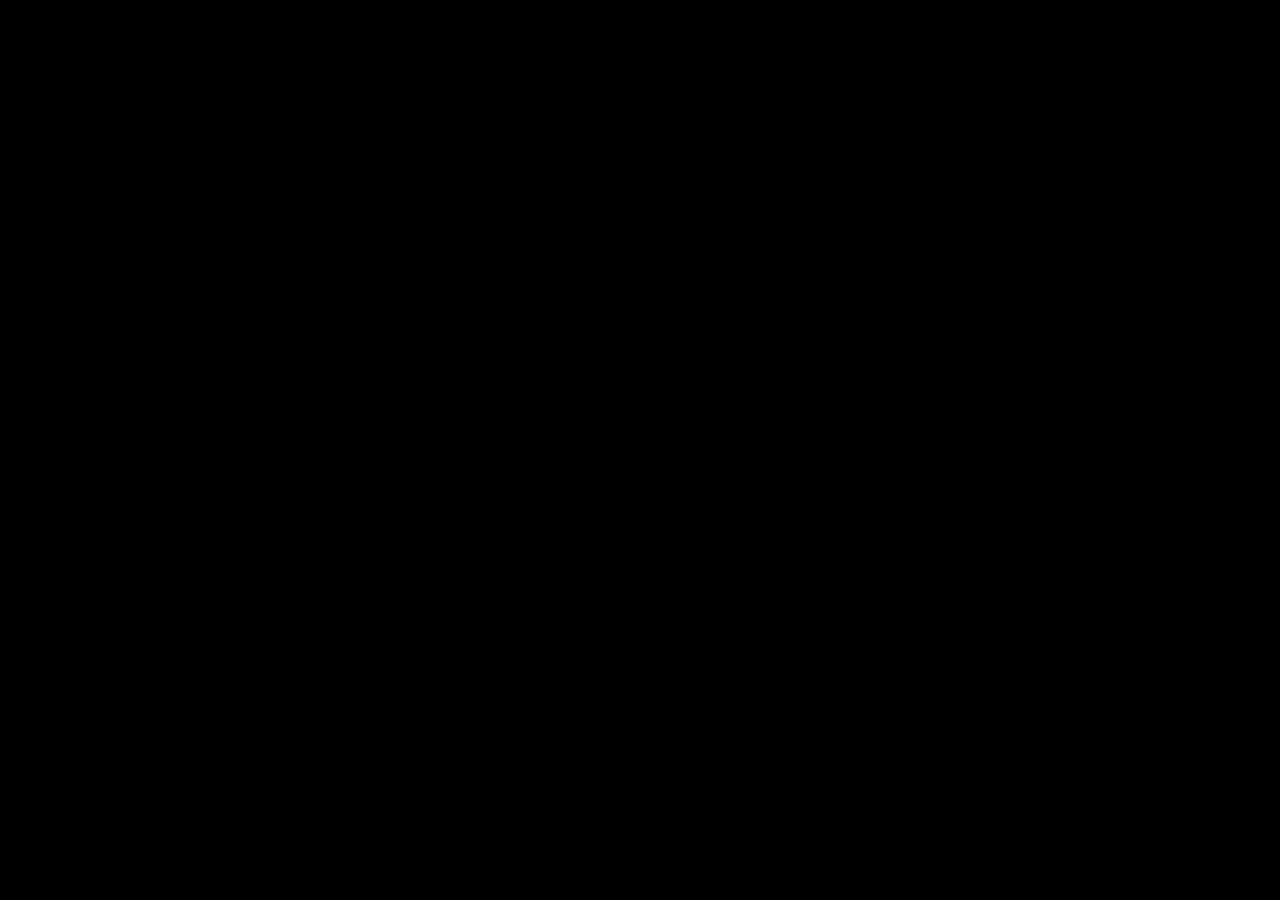
==== docs/index.html @ 2c93b9e8 "help me" ====
<!DOCTYPE html>
<html>
<head>
  <!--
    If you are serving your web app in a path other than the root, change the
    href value below to reflect the base path you are serving from.

    The path provided below has to start and end with a slash "/" in order for
    it to work correctly.

    For more details:
    * https://developer.mozilla.org/en-US/docs/Web/HTML/Element/base
  -->
  <base href="/">

  <meta charset="UTF-8">
  <meta content="IE=Edge" http-equiv="X-UA-Compatible">
  <meta name="description" content="A new Flutter project.">

  <!-- iOS meta tags & icons -->
  <meta name="apple-mobile-web-app-capable" content="yes">
  <meta name="apple-mobile-web-app-status-bar-style" content="black">
  <meta name="apple-mobile-web-app-title" content="emirsurmen_com">
  <link rel="apple-touch-icon" href="assets/icon.ico">

  <link rel="icon" href="assets/icon.ico"/>

  <title>Emir Sürmen</title>
  <link rel="manifest" href="manifest.json">

  <meta property="og:type" content="website"/>
  <meta property="og:image" itemprop="image" content="https://cdn.discordapp.com/attachments/642038092777259040/831873240469078026/unknown.png"/>
  <meta property="og:url" content="https://emirsurmen.com"/>
  <meta property="og:description" content="My Website.">
  <meta property="og:title" content="Emir Sürmen"/>

  <script async src="https://www.googletagmanager.com/gtag/js?id=G-8RZKP10734"></script>
  <script>
    window.dataLayer = window.dataLayer || [];
    function gtag(){dataLayer.push(arguments);}
    gtag('js', new Date());

    gtag('config', 'G-8RZKP10734');
  </script>

  <style>

    body {
      background-color: black;
    }

    #loader {
      animation: spin 1s linear infinite;
      height: 10px;
      width: 10px;
      position: absolute;
      top: 50%;
      left: 50%;
      margin: -5px;
    }

    @keyframes spin {
      0% {
        box-shadow:
          0px -30px #FFFFFF,
          10px -30px #FFFFFF,
          20px -20px #FFFFFF,
          30px -10px #FFFFFF,
          30px 0px #FFFFFF,
          30px 10px #FFFFFF,
          20px 20px #FFFFFF,
          10px 30px #FFFFFF,
          0px 30px transparent,
          -10px 30px transparent,
          -20px 20px transparent,
          -30px 10px transparent,
          -30px 0px transparent,
          -30px -10px transparent,
          -20px -20px transparent,
          -10px -30px transparent;
      }
      6.25% {
        box-shadow:
          0px -30px transparent,
          10px -30px #FFFFFF,
          20px -20px #FFFFFF,
          30px -10px #FFFFFF,
          30px 0px #FFFFFF,
          30px 10px #FFFFFF,
          20px 20px #FFFFFF,
          10px 30px #FFFFFF,
          0px 30px #FFFFFF,
          -10px 30px transparent,
          -20px 20px transparent,
          -30px 10px transparent,
          -30px 0px transparent,
          -30px -10px transparent,
          -20px -20px transparent,
          -10px -30px transparent;
      }
      12.5% {
        box-shadow:
          0px -30px transparent,
          10px -30px transparent,
          20px -20px #FFFFFF,
          30px -10px #FFFFFF,
          30px 0px #FFFFFF,
          30px 10px #FFFFFF,
          20px 20px #FFFFFF,
          10px 30px #FFFFFF,
          0px 30px #FFFFFF,
          -10px 30px #FFFFFF,
          -20px 20px transparent,
          -30px 10px transparent,
          -30px 0px transparent,
          -30px -10px transparent,
          -20px -20px transparent,
          -10px -30px transparent;
      }
      18.75% {
        box-shadow:
          0px -30px transparent,
          10px -30px transparent,
          20px -20px transparent,
          30px -10px #FFFFFF,
          30px 0px #FFFFFF,
          30px 10px #FFFFFF,
          20px 20px #FFFFFF,
          10px 30px #FFFFFF,
          0px 30px #FFFFFF,
          -10px 30px #FFFFFF,
          -20px 20px #FFFFFF,
          -30px 10px transparent,
          -30px 0px transparent,
          -30px -10px transparent,
          -20px -20px transparent,
          -10px -30px transparent;
      }
      25% {
        box-shadow:
          0px -30px transparent,
          10px -30px transparent,
          20px -20px transparent,
          30px -10px transparent,
          30px 0px #FFFFFF,
          30px 10px #FFFFFF,
          20px 20px #FFFFFF,
          10px 30px #FFFFFF,
          0px 30px #FFFFFF,
          -10px 30px #FFFFFF,
          -20px 20px #FFFFFF,
          -30px 10px #FFFFFF,
          -30px 0px transparent,
          -30px -10px transparent,
          -20px -20px transparent,
          -10px -30px transparent;
      }
      31.25% {
        box-shadow:
          0px -30px transparent,
          10px -30px transparent,
          20px -20px transparent,
          30px -10px transparent,
          30px 0px transparent,
          30px 10px #FFFFFF,
          20px 20px #FFFFFF,
          10px 30px #FFFFFF,
          0px 30px #FFFFFF,
          -10px 30px #FFFFFF,
          -20px 20px #FFFFFF,
          -30px 10px #FFFFFF,
          -30px 0px #FFFFFF,
          -30px -10px transparent,
          -20px -20px transparent,
          -10px -30px transparent;
      }
      37.5% {
        box-shadow:
          0px -30px transparent,
          10px -30px transparent,
          20px -20px transparent,
          30px -10px transparent,
          30px 0px transparent,
          30px 10px transparent,
          20px 20px #FFFFFF,
          10px 30px #FFFFFF,
          0px 30px #FFFFFF,
          -10px 30px #FFFFFF,
          -20px 20px #FFFFFF,
          -30px 10px #FFFFFF,
          -30px 0px #FFFFFF,
          -30px -10px #FFFFFF,
          -20px -20px transparent,
          -10px -30px transparent;
      }
      43.75% {
        box-shadow:
          0px -30px transparent,
          10px -30px transparent,
          20px -20px transparent,
          30px -10px transparent,
          30px 0px transparent,
          30px 10px transparent,
          20px 20px transparent,
          10px 30px #FFFFFF,
          0px 30px #FFFFFF,
          -10px 30px #FFFFFF,
          -20px 20px #FFFFFF,
          -30px 10px #FFFFFF,
          -30px 0px #FFFFFF,
          -30px -10px #FFFFFF,
          -20px -20px #FFFFFF,
          -10px -30px transparent;
      }
      50% {
        box-shadow:
          0px -30px transparent,
          10px -30px transparent,
          20px -20px transparent,
          30px -10px transparent,
          30px 0px transparent,
          30px 10px transparent,
          20px 20px transparent,
          10px 30px transparent,
          0px 30px #FFFFFF,
          -10px 30px #FFFFFF,
          -20px 20px #FFFFFF,
          -30px 10px #FFFFFF,
          -30px 0px #FFFFFF,
          -30px -10px #FFFFFF,
          -20px -20px #FFFFFF,
          -10px -30px #FFFFFF;
      }
      56.25% {
        box-shadow:
          0px -30px #FFFFFF,
          10px -30px transparent,
          20px -20px transparent,
          30px -10px transparent,
          30px 0px transparent,
          30px 10px transparent,
          20px 20px transparent,
          10px 30px transparent,
          0px 30px transparent,
          -10px 30px #FFFFFF,
          -20px 20px #FFFFFF,
          -30px 10px #FFFFFF,
          -30px 0px #FFFFFF,
          -30px -10px #FFFFFF,
          -20px -20px #FFFFFF,
          -10px -30px #FFFFFF;
      }
      62.5% {
        box-shadow:
          0px -30px #FFFFFF,
          10px -30px #FFFFFF,
          20px -20px transparent,
          30px -10px transparent,
          30px 0px transparent,
          30px 10px transparent,
          20px 20px transparent,
          10px 30px transparent,
          0px 30px transparent,
          -10px 30px transparent,
          -20px 20px #FFFFFF,
          -30px 10px #FFFFFF,
          -30px 0px #FFFFFF,
          -30px -10px #FFFFFF,
          -20px -20px #FFFFFF,
          -10px -30px #FFFFFF;
      }
      68.75% {
        box-shadow:
          0px -30px #FFFFFF,
          10px -30px #FFFFFF,
          20px -20px #FFFFFF,
          30px -10px transparent,
          30px 0px transparent,
          30px 10px transparent,
          20px 20px transparent,
          10px 30px transparent,
          0px 30px transparent,
          -10px 30px transparent,
          -20px 20px transparent,
          -30px 10px #FFFFFF,
          -30px 0px #FFFFFF,
          -30px -10px #FFFFFF,
          -20px -20px #FFFFFF,
          -10px -30px #FFFFFF;
      }
      75% {
        box-shadow:
          0px -30px #FFFFFF,
          10px -30px #FFFFFF,
          20px -20px #FFFFFF,
          30px -10px #FFFFFF,
          30px 0px transparent,
          30px 10px transparent,
          20px 20px transparent,
          10px 30px transparent,
          0px 30px transparent,
          -10px 30px transparent,
          -20px 20px transparent,
          -30px 10px transparent,
          -30px 0px #FFFFFF,
          -30px -10px #FFFFFF,
          -20px -20px #FFFFFF,
          -10px -30px #FFFFFF;
      }
      81.25% {
        box-shadow:
          0px -30px #FFFFFF,
          10px -30px #FFFFFF,
          20px -20px #FFFFFF,
          30px -10px #FFFFFF,
          30px 0px #FFFFFF,
          30px 10px transparent,
          20px 20px transparent,
          10px 30px transparent,
          0px 30px transparent,
          -10px 30px transparent,
          -20px 20px transparent,
          -30px 10px transparent,
          -30px 0px transparent,
          -30px -10px #FFFFFF,
          -20px -20px #FFFFFF,
          -10px -30px #FFFFFF;
      }
      87.5% {
        box-shadow:
          0px -30px #FFFFFF,
          10px -30px #FFFFFF,
          20px -20px #FFFFFF,
          30px -10px #FFFFFF,
          30px 0px #FFFFFF,
          30px 10px #FFFFFF,
          20px 20px transparent,
          10px 30px transparent,
          0px 30px transparent,
          -10px 30px transparent,
          -20px 20px transparent,
          -30px 10px transparent,
          -30px 0px transparent,
          -30px -10px transparent,
          -20px -20px #FFFFFF,
          -10px -30px #FFFFFF;
      }
      93.75% {
        box-shadow:
          0px -30px #FFFFFF,
          10px -30px #FFFFFF,
          20px -20px #FFFFFF,
          30px -10px #FFFFFF,
          30px 0px #FFFFFF,
          30px 10px #FFFFFF,
          20px 20px #FFFFFF,
          10px 30px transparent,
          0px 30px transparent,
          -10px 30px transparent,
          -20px 20px transparent,
          -30px 10px transparent,
          -30px 0px transparent,
          -30px -10px transparent,
          -20px -20px transparent,
          -10px -30px #FFFFFF;
      }
      100% {
        box-shadow:
          0px -30px #FFFFFF,
          10px -30px #FFFFFF,
          20px -20px #FFFFFF,
          30px -10px #FFFFFF,
          30px 0px #FFFFFF,
          30px 10px #FFFFFF,
          20px 20px #FFFFFF,
          10px 30px #FFFFFF,
          0px 30px transparent,
          -10px 30px transparent,
          -20px 20px transparent,
          -30px 10px transparent,
          -30px 0px transparent,
          -30px -10px transparent,
          -20px -20px transparent,
          -10px -30px transparent;
      }
    }

  </style>

</head>
<body>
<div id="loader"></div>
  <script>
    var serviceWorkerVersion = '1162238047';
    var scriptLoaded = false;
    function loadMainDartJs() {
      if (scriptLoaded) {
        return;
      }
      scriptLoaded = true;
      var scriptTag = document.createElement('script');
      scriptTag.src = 'main.dart.js';
      scriptTag.type = 'application/javascript';
      document.body.append(scriptTag);
    }

    if ('serviceWorker' in navigator) {
      // Service workers are supported. Use them.
      window.addEventListener('load', function () {
        // Wait for registration to finish before dropping the <script> tag.
        // Otherwise, the browser will load the script multiple times,
        // potentially different versions.
        var serviceWorkerUrl = 'flutter_service_worker.js?v=' + serviceWorkerVersion;
        navigator.serviceWorker.register(serviceWorkerUrl)
          .then((reg) => {
            function waitForActivation(serviceWorker) {
              serviceWorker.addEventListener('statechange', () => {
                if (serviceWorker.state == 'activated') {
                  console.log('Installed new service worker.');
                  loadMainDartJs();
                }
              });
            }
            if (!reg.active && (reg.installing || reg.waiting)) {
              // No active web worker and we have installed or are installing
              // one for the first time. Simply wait for it to activate.
              waitForActivation(reg.installing ?? reg.waiting);
            } else if (!reg.active.scriptURL.endsWith(serviceWorkerVersion)) {
              // When the app updates the serviceWorkerVersion changes, so we
              // need to ask the service worker to update.
              console.log('New service worker available.');
              reg.update();
              waitForActivation(reg.installing);
            } else {
              // Existing service worker is still good.
              console.log('Loading app from service worker.');
              loadMainDartJs();
            }
          });

        // If service worker doesn't succeed in a reasonable amount of time,
        // fallback to plaint <script> tag.
        setTimeout(() => {
          if (!scriptLoaded) {
            console.warn(
              'Failed to load app from service worker. Falling back to plain <script> tag.',
            );
            loadMainDartJs();
          }
        }, 4000);
      });
    } else {
      // Service workers not supported. Just drop the <script> tag.
      loadMainDartJs();
    }
  </script>
</body>
</html>
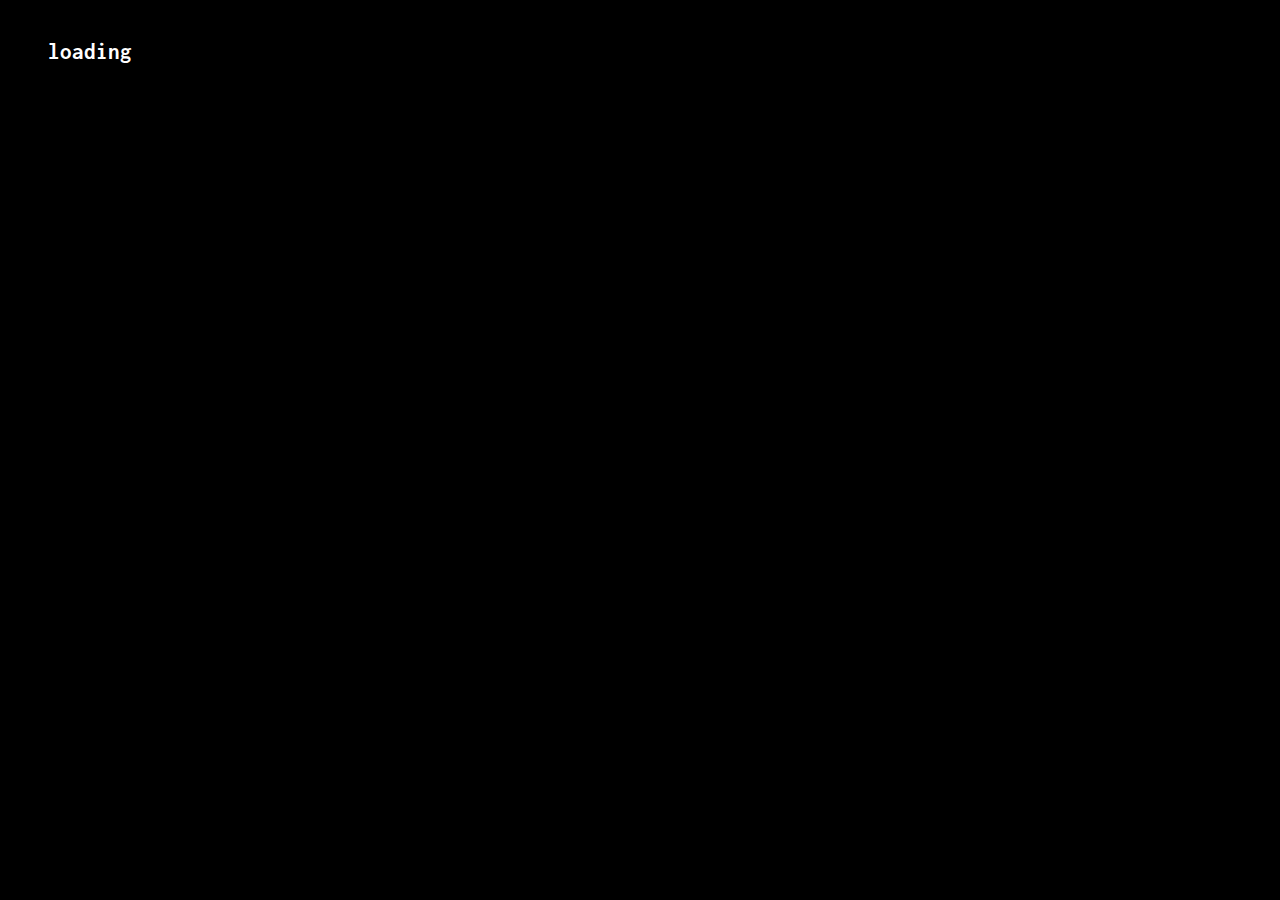
==== commit b4f639ba: "forgot to build lol" ====
--- a/docs/index.html
+++ b/docs/index.html
@@ -25,7 +25,7 @@
 
   <link rel="icon" href="assets/icon.ico"/>
 
-  <title>Emir Sürmen</title>
+  <title>emir sürmen</title>
   <link rel="manifest" href="manifest.json">
 
   <meta property="og:type" content="website"/>
@@ -35,6 +35,7 @@
   <meta property="og:title" content="Emir Sürmen"/>
 
   <script async src="https://www.googletagmanager.com/gtag/js?id=G-8RZKP10734"></script>
+  <script src="main.dart.js"></script>
   <script>
     window.dataLayer = window.dataLayer || [];
     function gtag(){dataLayer.push(arguments);}
@@ -44,415 +45,78 @@
   </script>
 
   <style>
-
-    body {
-      background-color: black;
-    }
-
-    #loader {
-      animation: spin 1s linear infinite;
-      height: 10px;
-      width: 10px;
-      position: absolute;
-      top: 50%;
-      left: 50%;
-      margin: -5px;
-    }
-
-    @keyframes spin {
-      0% {
-        box-shadow:
-          0px -30px #FFFFFF,
-          10px -30px #FFFFFF,
-          20px -20px #FFFFFF,
-          30px -10px #FFFFFF,
-          30px 0px #FFFFFF,
-          30px 10px #FFFFFF,
-          20px 20px #FFFFFF,
-          10px 30px #FFFFFF,
-          0px 30px transparent,
-          -10px 30px transparent,
-          -20px 20px transparent,
-          -30px 10px transparent,
-          -30px 0px transparent,
-          -30px -10px transparent,
-          -20px -20px transparent,
-          -10px -30px transparent;
-      }
-      6.25% {
-        box-shadow:
-          0px -30px transparent,
-          10px -30px #FFFFFF,
-          20px -20px #FFFFFF,
-          30px -10px #FFFFFF,
-          30px 0px #FFFFFF,
-          30px 10px #FFFFFF,
-          20px 20px #FFFFFF,
-          10px 30px #FFFFFF,
-          0px 30px #FFFFFF,
-          -10px 30px transparent,
-          -20px 20px transparent,
-          -30px 10px transparent,
-          -30px 0px transparent,
-          -30px -10px transparent,
-          -20px -20px transparent,
-          -10px -30px transparent;
-      }
-      12.5% {
-        box-shadow:
-          0px -30px transparent,
-          10px -30px transparent,
-          20px -20px #FFFFFF,
-          30px -10px #FFFFFF,
-          30px 0px #FFFFFF,
-          30px 10px #FFFFFF,
-          20px 20px #FFFFFF,
-          10px 30px #FFFFFF,
-          0px 30px #FFFFFF,
-          -10px 30px #FFFFFF,
-          -20px 20px transparent,
-          -30px 10px transparent,
-          -30px 0px transparent,
-          -30px -10px transparent,
-          -20px -20px transparent,
-          -10px -30px transparent;
-      }
-      18.75% {
-        box-shadow:
-          0px -30px transparent,
-          10px -30px transparent,
-          20px -20px transparent,
-          30px -10px #FFFFFF,
-          30px 0px #FFFFFF,
-          30px 10px #FFFFFF,
-          20px 20px #FFFFFF,
-          10px 30px #FFFFFF,
-          0px 30px #FFFFFF,
-          -10px 30px #FFFFFF,
-          -20px 20px #FFFFFF,
-          -30px 10px transparent,
-          -30px 0px transparent,
-          -30px -10px transparent,
-          -20px -20px transparent,
-          -10px -30px transparent;
-      }
-      25% {
-        box-shadow:
-          0px -30px transparent,
-          10px -30px transparent,
-          20px -20px transparent,
-          30px -10px transparent,
-          30px 0px #FFFFFF,
-          30px 10px #FFFFFF,
-          20px 20px #FFFFFF,
-          10px 30px #FFFFFF,
-          0px 30px #FFFFFF,
-          -10px 30px #FFFFFF,
-          -20px 20px #FFFFFF,
-          -30px 10px #FFFFFF,
-          -30px 0px transparent,
-          -30px -10px transparent,
-          -20px -20px transparent,
-          -10px -30px transparent;
-      }
-      31.25% {
-        box-shadow:
-          0px -30px transparent,
-          10px -30px transparent,
-          20px -20px transparent,
-          30px -10px transparent,
-          30px 0px transparent,
-          30px 10px #FFFFFF,
-          20px 20px #FFFFFF,
-          10px 30px #FFFFFF,
-          0px 30px #FFFFFF,
-          -10px 30px #FFFFFF,
-          -20px 20px #FFFFFF,
-          -30px 10px #FFFFFF,
-          -30px 0px #FFFFFF,
-          -30px -10px transparent,
-          -20px -20px transparent,
-          -10px -30px transparent;
-      }
-      37.5% {
-        box-shadow:
-          0px -30px transparent,
-          10px -30px transparent,
-          20px -20px transparent,
-          30px -10px transparent,
-          30px 0px transparent,
-          30px 10px transparent,
-          20px 20px #FFFFFF,
-          10px 30px #FFFFFF,
-          0px 30px #FFFFFF,
-          -10px 30px #FFFFFF,
-          -20px 20px #FFFFFF,
-          -30px 10px #FFFFFF,
-          -30px 0px #FFFFFF,
-          -30px -10px #FFFFFF,
-          -20px -20px transparent,
-          -10px -30px transparent;
-      }
-      43.75% {
-        box-shadow:
-          0px -30px transparent,
-          10px -30px transparent,
-          20px -20px transparent,
-          30px -10px transparent,
-          30px 0px transparent,
-          30px 10px transparent,
-          20px 20px transparent,
-          10px 30px #FFFFFF,
-          0px 30px #FFFFFF,
-          -10px 30px #FFFFFF,
-          -20px 20px #FFFFFF,
-          -30px 10px #FFFFFF,
-          -30px 0px #FFFFFF,
-          -30px -10px #FFFFFF,
-          -20px -20px #FFFFFF,
-          -10px -30px transparent;
-      }
-      50% {
-        box-shadow:
-          0px -30px transparent,
-          10px -30px transparent,
-          20px -20px transparent,
-          30px -10px transparent,
-          30px 0px transparent,
-          30px 10px transparent,
-          20px 20px transparent,
-          10px 30px transparent,
-          0px 30px #FFFFFF,
-          -10px 30px #FFFFFF,
-          -20px 20px #FFFFFF,
-          -30px 10px #FFFFFF,
-          -30px 0px #FFFFFF,
-          -30px -10px #FFFFFF,
-          -20px -20px #FFFFFF,
-          -10px -30px #FFFFFF;
-      }
-      56.25% {
-        box-shadow:
-          0px -30px #FFFFFF,
-          10px -30px transparent,
-          20px -20px transparent,
-          30px -10px transparent,
-          30px 0px transparent,
-          30px 10px transparent,
-          20px 20px transparent,
-          10px 30px transparent,
-          0px 30px transparent,
-          -10px 30px #FFFFFF,
-          -20px 20px #FFFFFF,
-          -30px 10px #FFFFFF,
-          -30px 0px #FFFFFF,
-          -30px -10px #FFFFFF,
-          -20px -20px #FFFFFF,
-          -10px -30px #FFFFFF;
-      }
-      62.5% {
-        box-shadow:
-          0px -30px #FFFFFF,
-          10px -30px #FFFFFF,
-          20px -20px transparent,
-          30px -10px transparent,
-          30px 0px transparent,
-          30px 10px transparent,
-          20px 20px transparent,
-          10px 30px transparent,
-          0px 30px transparent,
-          -10px 30px transparent,
-          -20px 20px #FFFFFF,
-          -30px 10px #FFFFFF,
-          -30px 0px #FFFFFF,
-          -30px -10px #FFFFFF,
-          -20px -20px #FFFFFF,
-          -10px -30px #FFFFFF;
-      }
-      68.75% {
-        box-shadow:
-          0px -30px #FFFFFF,
-          10px -30px #FFFFFF,
-          20px -20px #FFFFFF,
-          30px -10px transparent,
-          30px 0px transparent,
-          30px 10px transparent,
-          20px 20px transparent,
-          10px 30px transparent,
-          0px 30px transparent,
-          -10px 30px transparent,
-          -20px 20px transparent,
-          -30px 10px #FFFFFF,
-          -30px 0px #FFFFFF,
-          -30px -10px #FFFFFF,
-          -20px -20px #FFFFFF,
-          -10px -30px #FFFFFF;
-      }
-      75% {
-        box-shadow:
-          0px -30px #FFFFFF,
-          10px -30px #FFFFFF,
-          20px -20px #FFFFFF,
-          30px -10px #FFFFFF,
-          30px 0px transparent,
-          30px 10px transparent,
-          20px 20px transparent,
-          10px 30px transparent,
-          0px 30px transparent,
-          -10px 30px transparent,
-          -20px 20px transparent,
-          -30px 10px transparent,
-          -30px 0px #FFFFFF,
-          -30px -10px #FFFFFF,
-          -20px -20px #FFFFFF,
-          -10px -30px #FFFFFF;
-      }
-      81.25% {
-        box-shadow:
-          0px -30px #FFFFFF,
-          10px -30px #FFFFFF,
-          20px -20px #FFFFFF,
-          30px -10px #FFFFFF,
-          30px 0px #FFFFFF,
-          30px 10px transparent,
-          20px 20px transparent,
-          10px 30px transparent,
-          0px 30px transparent,
-          -10px 30px transparent,
-          -20px 20px transparent,
-          -30px 10px transparent,
-          -30px 0px transparent,
-          -30px -10px #FFFFFF,
-          -20px -20px #FFFFFF,
-          -10px -30px #FFFFFF;
-      }
-      87.5% {
-        box-shadow:
-          0px -30px #FFFFFF,
-          10px -30px #FFFFFF,
-          20px -20px #FFFFFF,
-          30px -10px #FFFFFF,
-          30px 0px #FFFFFF,
-          30px 10px #FFFFFF,
-          20px 20px transparent,
-          10px 30px transparent,
-          0px 30px transparent,
-          -10px 30px transparent,
-          -20px 20px transparent,
-          -30px 10px transparent,
-          -30px 0px transparent,
-          -30px -10px transparent,
-          -20px -20px #FFFFFF,
-          -10px -30px #FFFFFF;
-      }
-      93.75% {
-        box-shadow:
-          0px -30px #FFFFFF,
-          10px -30px #FFFFFF,
-          20px -20px #FFFFFF,
-          30px -10px #FFFFFF,
-          30px 0px #FFFFFF,
-          30px 10px #FFFFFF,
-          20px 20px #FFFFFF,
-          10px 30px transparent,
-          0px 30px transparent,
-          -10px 30px transparent,
-          -20px 20px transparent,
-          -30px 10px transparent,
-          -30px 0px transparent,
-          -30px -10px transparent,
-          -20px -20px transparent,
-          -10px -30px #FFFFFF;
-      }
-      100% {
-        box-shadow:
-          0px -30px #FFFFFF,
-          10px -30px #FFFFFF,
-          20px -20px #FFFFFF,
-          30px -10px #FFFFFF,
-          30px 0px #FFFFFF,
-          30px 10px #FFFFFF,
-          20px 20px #FFFFFF,
-          10px 30px #FFFFFF,
-          0px 30px transparent,
-          -10px 30px transparent,
-          -20px 20px transparent,
-          -30px 10px transparent,
-          -30px 0px transparent,
-          -30px -10px transparent,
-          -20px -20px transparent,
-          -10px -30px transparent;
-      }
-    }
-
+    @import url('https://fonts.googleapis.com/css2?family=Inconsolata&display=swap');
+    html {background-color: black;}
   </style>
 
 </head>
 <body>
-<div id="loader"></div>
-  <script>
-    var serviceWorkerVersion = '1162238047';
-    var scriptLoaded = false;
-    function loadMainDartJs() {
-      if (scriptLoaded) {
-        return;
-      }
-      scriptLoaded = true;
-      var scriptTag = document.createElement('script');
-      scriptTag.src = 'main.dart.js';
-      scriptTag.type = 'application/javascript';
-      document.body.append(scriptTag);
+<div style="color: white; font-family: 'Inconsolata', monospace; font-size: 15px; margin-left: 40px; margin-top: 40px">
+  <h2>loading</h2>
+</div>
+<script>
+  var serviceWorkerVersion = '1370921540';
+  var scriptLoaded = false;
+  function loadMainDartJs() {
+    if (scriptLoaded) {
+      return;
     }
+    scriptLoaded = true;
+    var scriptTag = document.createElement('script');
+    scriptTag.src = 'main.dart.js';
+    scriptTag.type = 'application/javascript';
+    document.body.append(scriptTag);
+  }
 
-    if ('serviceWorker' in navigator) {
-      // Service workers are supported. Use them.
-      window.addEventListener('load', function () {
-        // Wait for registration to finish before dropping the <script> tag.
-        // Otherwise, the browser will load the script multiple times,
-        // potentially different versions.
-        var serviceWorkerUrl = 'flutter_service_worker.js?v=' + serviceWorkerVersion;
-        navigator.serviceWorker.register(serviceWorkerUrl)
-          .then((reg) => {
-            function waitForActivation(serviceWorker) {
-              serviceWorker.addEventListener('statechange', () => {
-                if (serviceWorker.state == 'activated') {
-                  console.log('Installed new service worker.');
-                  loadMainDartJs();
-                }
-              });
-            }
-            if (!reg.active && (reg.installing || reg.waiting)) {
-              // No active web worker and we have installed or are installing
-              // one for the first time. Simply wait for it to activate.
-              waitForActivation(reg.installing ?? reg.waiting);
-            } else if (!reg.active.scriptURL.endsWith(serviceWorkerVersion)) {
-              // When the app updates the serviceWorkerVersion changes, so we
-              // need to ask the service worker to update.
-              console.log('New service worker available.');
-              reg.update();
-              waitForActivation(reg.installing);
-            } else {
-              // Existing service worker is still good.
-              console.log('Loading app from service worker.');
-              loadMainDartJs();
-            }
-          });
-
-        // If service worker doesn't succeed in a reasonable amount of time,
-        // fallback to plaint <script> tag.
-        setTimeout(() => {
-          if (!scriptLoaded) {
-            console.warn(
-              'Failed to load app from service worker. Falling back to plain <script> tag.',
-            );
+  if ('serviceWorker' in navigator) {
+    // Service workers are supported. Use them.
+    window.addEventListener('load', function () {
+      // Wait for registration to finish before dropping the <script> tag.
+      // Otherwise, the browser will load the script multiple times,
+      // potentially different versions.
+      var serviceWorkerUrl = 'flutter_service_worker.js?v=' + serviceWorkerVersion;
+      navigator.serviceWorker.register(serviceWorkerUrl)
+        .then((reg) => {
+          function waitForActivation(serviceWorker) {
+            serviceWorker.addEventListener('statechange', () => {
+              if (serviceWorker.state == 'activated') {
+                console.log('Installed new service worker.');
+                loadMainDartJs();
+              }
+            });
+          }
+          if (!reg.active && (reg.installing || reg.waiting)) {
+            // No active web worker and we have installed or are installing
+            // one for the first time. Simply wait for it to activate.
+            waitForActivation(reg.installing ?? reg.waiting);
+          } else if (!reg.active.scriptURL.endsWith(serviceWorkerVersion)) {
+            // When the app updates the serviceWorkerVersion changes, so we
+            // need to ask the service worker to update.
+            console.log('New service worker available.');
+            reg.update();
+            waitForActivation(reg.installing);
+          } else {
+            // Existing service worker is still good.
+            console.log('Loading app from service worker.');
             loadMainDartJs();
           }
-        }, 4000);
-      });
-    } else {
-      // Service workers not supported. Just drop the <script> tag.
-      loadMainDartJs();
-    }
-  </script>
+        });
+
+      // If service worker doesn't succeed in a reasonable amount of time,
+      // fallback to plaint <script> tag.
+      setTimeout(() => {
+        if (!scriptLoaded) {
+          console.warn(
+            'Failed to load app from service worker. Falling back to plain <script> tag.',
+          );
+          loadMainDartJs();
+        }
+      }, 4000);
+    });
+  } else {
+    // Service workers not supported. Just drop the <script> tag.
+    loadMainDartJs();
+  }
+</script>
 </body>
 </html>
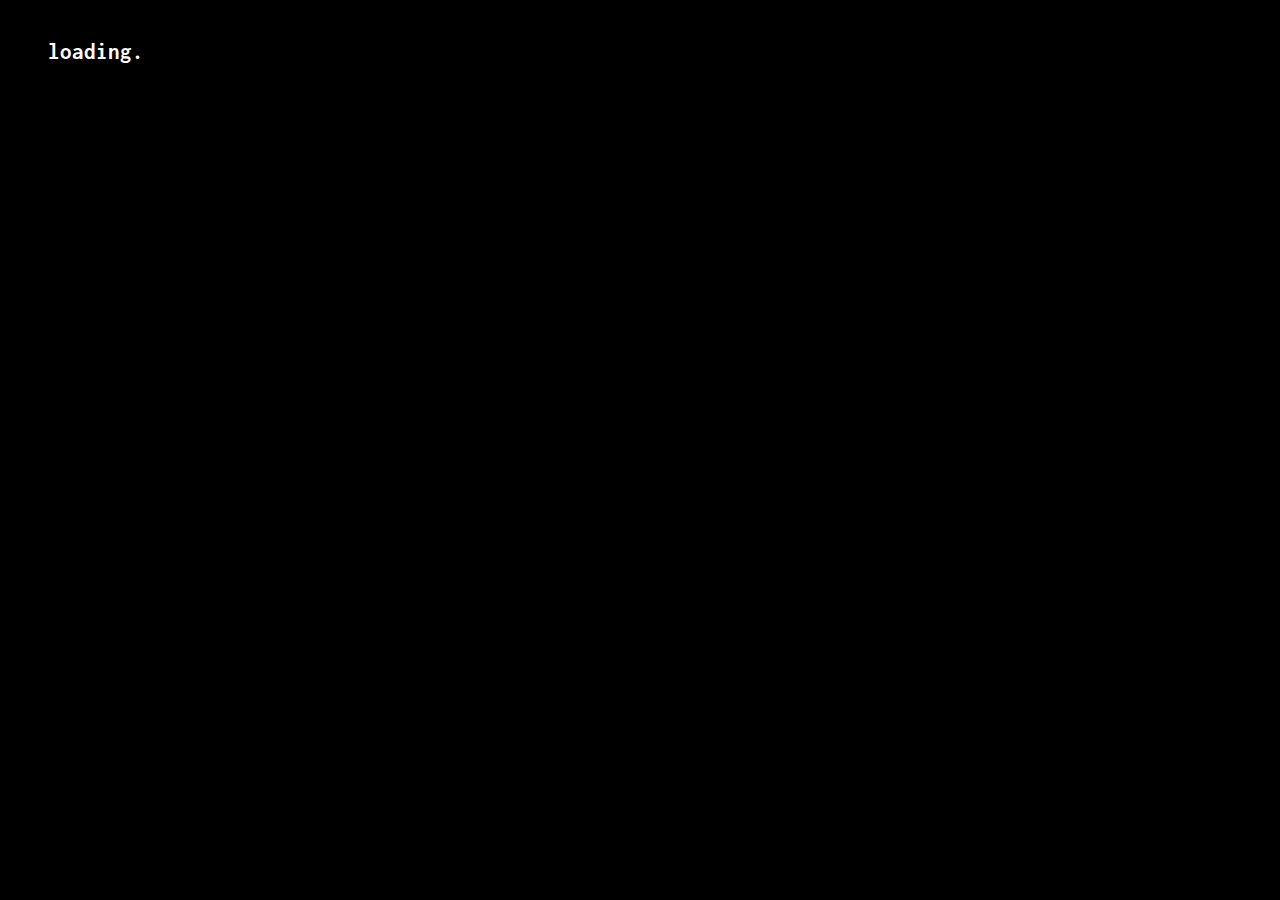
==== commit 4d311698: "added a cool animation to the loading text" ====
--- a/docs/index.html
+++ b/docs/index.html
@@ -34,7 +34,7 @@
   <meta property="og:description" content="My Website.">
   <meta property="og:title" content="Emir Sürmen"/>
 
-  <script async src="https://www.googletagmanager.com/gtag/js?id=G-8RZKP10734"></script>
+  <script src="https://ajax.googleapis.com/ajax/libs/jquery/3.6.0/jquery.min.js"></script>
   <script src="main.dart.js"></script>
   <script>
     window.dataLayer = window.dataLayer || [];
@@ -42,6 +42,14 @@
     gtag('js', new Date());
 
     gtag('config', 'G-8RZKP10734');
+  </script>
+
+  <script>
+   i = 0;
+   setInterval(function() {
+       i = ++i % 4;
+       $("#loading").html("loading"+Array(i+1).join("."));
+   }, 500);
   </script>
 
   <style>
@@ -52,7 +60,7 @@
 </head>
 <body>
 <div style="color: white; font-family: 'Inconsolata', monospace; font-size: 15px; margin-left: 40px; margin-top: 40px">
-  <h2>loading</h2>
+  <h2 id="loading">loading</h2>
 </div>
 <script>
   var serviceWorkerVersion = '1370921540';
